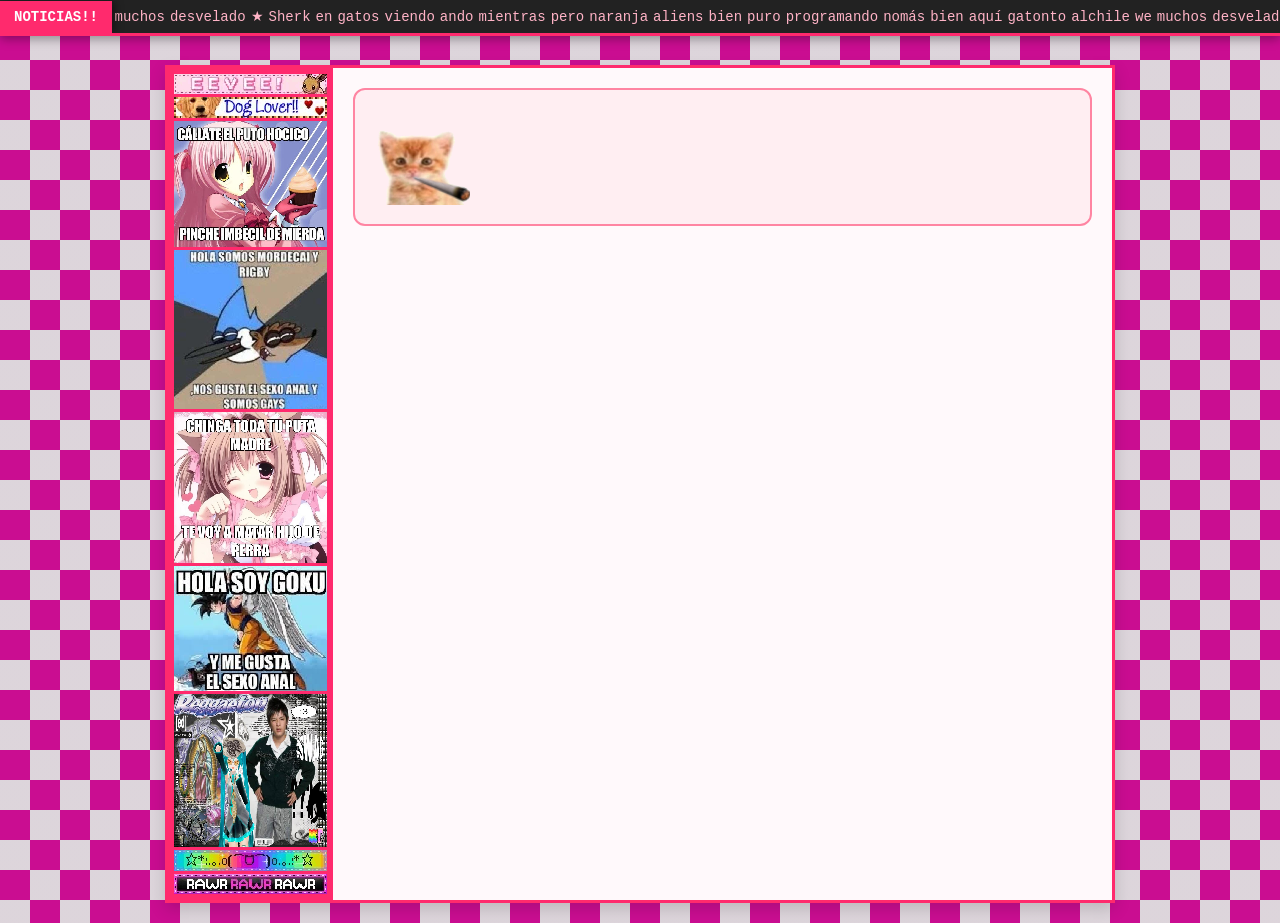
==== JustAnotherDay/index.html @ 4b0bb329 "Add files via upload" ====
<!DOCTYPE html>
<html lang="es">

  <head>
    <meta charset="utf-8">
    <meta name="viewport" content="width=device-width">
    <title>JustAnotherDay</title>
    <link rel="icon" type="image/png" href="Imagenes/Icon.png">
    <link rel="stylesheet" href="style.css">
  </head>
  <body>
    <nav class="barra-noticias">
      <div class="etiqueta-vivo">NOTICIAS!!</div>
      
      <div class="cinta-contenedor">
        
        <div class="cinta-texto" id="cinta-aleatoria"></div>
      </div>
    </nav>

    <div class="container">
      
      <div class="ventana-maestra">
        
        <aside class="barra-blinkies">
          <img src="Imagenes/blinkie1.gif" alt="">
          <img src="Imagenes/blinkie2.gif" alt="">
          <img src="Imagenes/imagen1.jpg" alt="">
          <img src="Imagenes/imagen2.jpg" alt="">
          <img src="Imagenes/imagen3.jpg" alt="">
          <img src="Imagenes/imagen4.jpg" alt="">
          <img src="Imagenes/imagen5.jpg" alt="">
          <img src="Imagenes/blinkie3.gif" alt="">
          <img src="Imagenes/blinkie4.gif" alt="">
        </aside>

        <!-- Columna derecha: Ventana principal -->
        <main class="contenido-principal">
          <div class="caja-texto">
            <a href="https://simpsonshomer.neocities.org/death" class="boton-imagen">
              <img src="Imagenes/gatonto.png" alt="Gato" width="100" height="100" class="imagen-responsiva">
            </a>
          </div>
        </main>

      </div>

    </div> 
    <script src="script.js"></script>
  </body>
</html>
---- JustAnotherDay/style.css ----
html, body {
  width: 100%;
  min-height: 100%;
  margin: 0;
  font-family: sans-serif;
}

/* 1. Barra de noticias fija hasta arriba */
.barra-noticias {
  position: fixed;
  top: 0;
  left: 0;
  width: 100%;
  z-index: 9999;
  box-sizing: border-box;

  display: flex;
  align-items: center;
  background-color: #222;
  color: #fff;
  border-bottom: 3px solid #ff2a6d;
  box-shadow: 0 3px 10px rgba(0, 0, 0, 0.35);
  overflow: hidden;
  font-family: monospace, sans-serif;
  font-size: 14px;
}

.etiqueta-vivo {
  background-color: #ff2a6d;
  color: white;
  font-weight: bold;
  padding: 8px 14px;
  flex-shrink: 0;
  z-index: 2;
  box-shadow: 3px 0 8px rgba(0, 0, 0, 0.4);
}

.cinta-contenedor {
  flex: 1;
  overflow: hidden;
  white-space: nowrap;
  padding: 8px 0;
}

.cinta-texto {
  display: inline-block;
  animation: deslizar-noticias 10s linear infinite;
}

.barra-noticias:hover .cinta-texto {
  animation-play-state: paused;
}

.cinta-texto a {
  color: #faffb2;
  text-decoration: none;
  font-weight: bold;
  margin: 0 2.5px;
}

.cinta-texto a:hover {
  color: #6ce7dd;
  text-decoration: underline;
}

.cinta-texto span {
  color: #ffb3c6;
  margin: 0 2.5px;
}

@keyframes deslizar-noticias {
  0% { transform: translateX(0); }
  100% { transform: translateX(-50%); }
}

/* 2. Fondo de cuadritos */
.container {
  width: 100%;
  min-height: 100vh;
  --color1: rgba(77, 38, 70, 0.103);
  --color2: rgb(202, 13, 145);
  background-color: var(--color1);
  background-image: linear-gradient(45deg, var(--color2) 25%, transparent 25%, transparent 75%, var(--color2) 75%, var(--color2)),
                    linear-gradient(45deg, var(--color2) 25%, var(--color1) 25%, var(--color1) 75%, var(--color2) 75%, var(--color2));
  background-size: 60px 60px;
  background-position: 0 0, 30px 30px;

  display: flex;
  justify-content: center;
  align-items: center;
  padding: 65px 20px 20px 20px; /* Espacio arriba para que la barra no tape la ventana */
  box-sizing: border-box;
}

/* 3. Caja blanca principal que flota sobre los cuadritos */
.ventana-maestra {
  width: 100%;
  max-width: 950px;
  background-color: #ffffff;
  border: 3px solid #ff2a6d;
  box-shadow: 0 6px 15px rgba(0, 0, 0, 0.15);

  display: flex;
  flex-direction: row;
  align-items: stretch;
  box-sizing: border-box;
}

/* 4. Columna izquierda: Aside de blinkies e imágenes */
.barra-blinkies {
  width: 165px;
  flex-shrink: 0;
  background-color: #ff2a6d;
  padding: 6px;
  box-sizing: border-box;

  display: flex;
  flex-direction: column;
  gap: 3px;
}

.barra-blinkies img {
  width: 100%;
  height: auto;
  display: block;
  image-rendering: pixelated;
}

/* 5. Columna derecha: Contenido principal */
.contenido-principal {
  flex: 1;
  min-width: 0;
  padding: 20px;
  background-color: #fff9fb;
  box-sizing: border-box;
}

.caja-texto {
  border: 2px solid #ff85a2;
  border-radius: 12px;
  padding: 15px;
  background-color: #ffeef2;
  overflow: hidden;
}

.boton-imagen {
  display: inline-block;
  cursor: pointer;
  transition: transform 0.2s ease;
}

.boton-imagen:hover {
  transform: scale(1.1);
}

.boton-imagen:active {
  transform: scale(0.95);
}
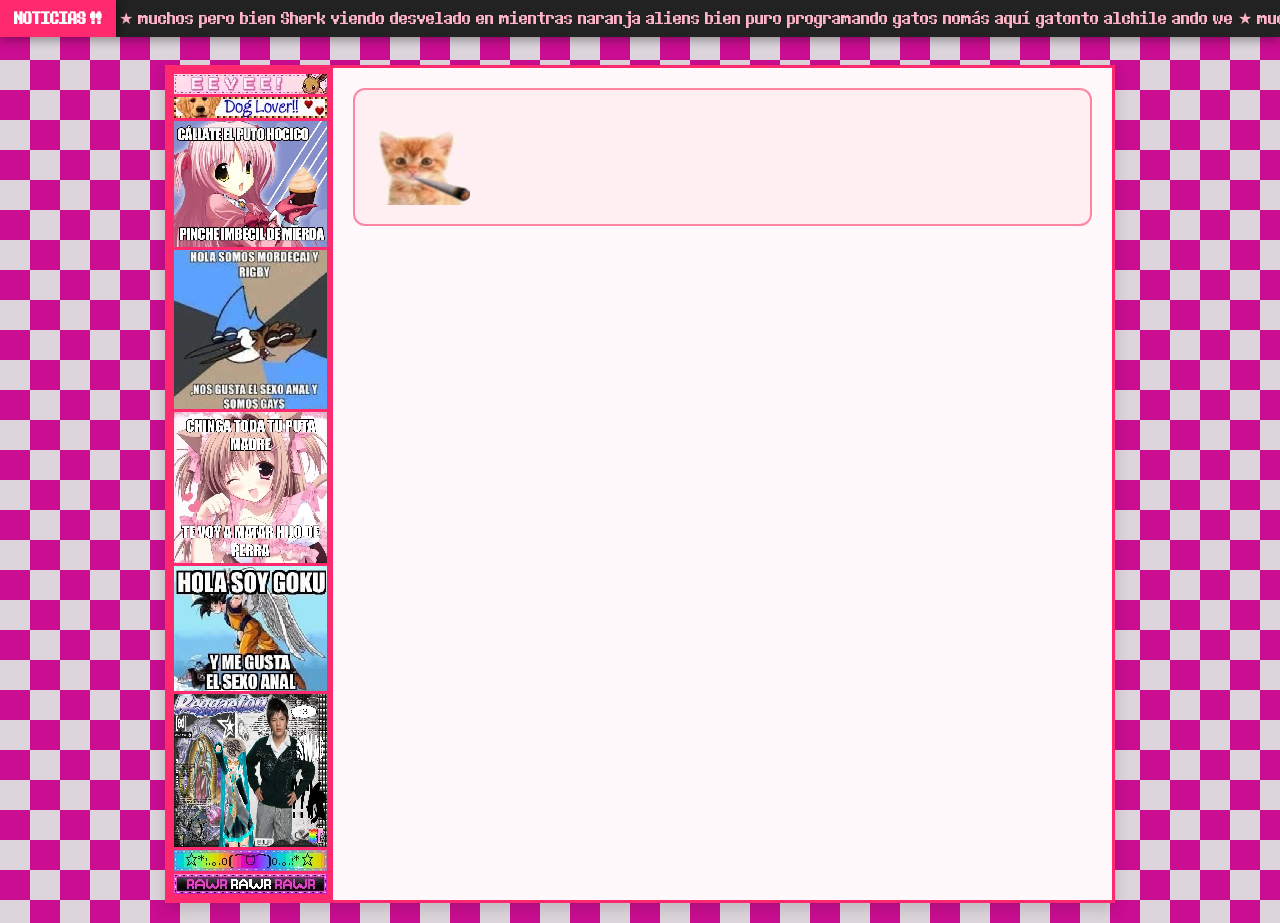
==== commit f9c2fe73: "uPDATE 0.01 Agregue una fuente a la barra de noticias" ====
--- a/JustAnotherDay/index.html
+++ b/JustAnotherDay/index.html
@@ -10,7 +10,7 @@
   </head>
   <body>
     <nav class="barra-noticias">
-      <div class="etiqueta-vivo">NOTICIAS!!</div>
+      <div class="etiqueta-vivo">NOTICIAS !!</div>
       
       <div class="cinta-contenedor">
         
--- a/JustAnotherDay/style.css
+++ b/JustAnotherDay/style.css
@@ -1,10 +1,14 @@
+
+@font-face {
+  font-family: 'Undertalefont';
+  src: url('Fuente/determination.ttf') format('truetype');
+}
 html, body {
   width: 100%;
   min-height: 100%;
   margin: 0;
   font-family: sans-serif;
 }
-
 /* 1. Barra de noticias fija hasta arriba */
 .barra-noticias {
   position: fixed;
@@ -13,16 +17,16 @@
   width: 100%;
   z-index: 9999;
   box-sizing: border-box;
-
+  
   display: flex;
   align-items: center;
   background-color: #222;
   color: #fff;
-  border-bottom: 3px solid #ff2a6d;
+  border-bottom: 0px solid #ff2a6d;
   box-shadow: 0 3px 10px rgba(0, 0, 0, 0.35);
   overflow: hidden;
-  font-family: monospace, sans-serif;
-  font-size: 14px;
+  font-family: 'Undertalefont', monospace;
+  font-size: 16px;
 }
 
 .etiqueta-vivo {
